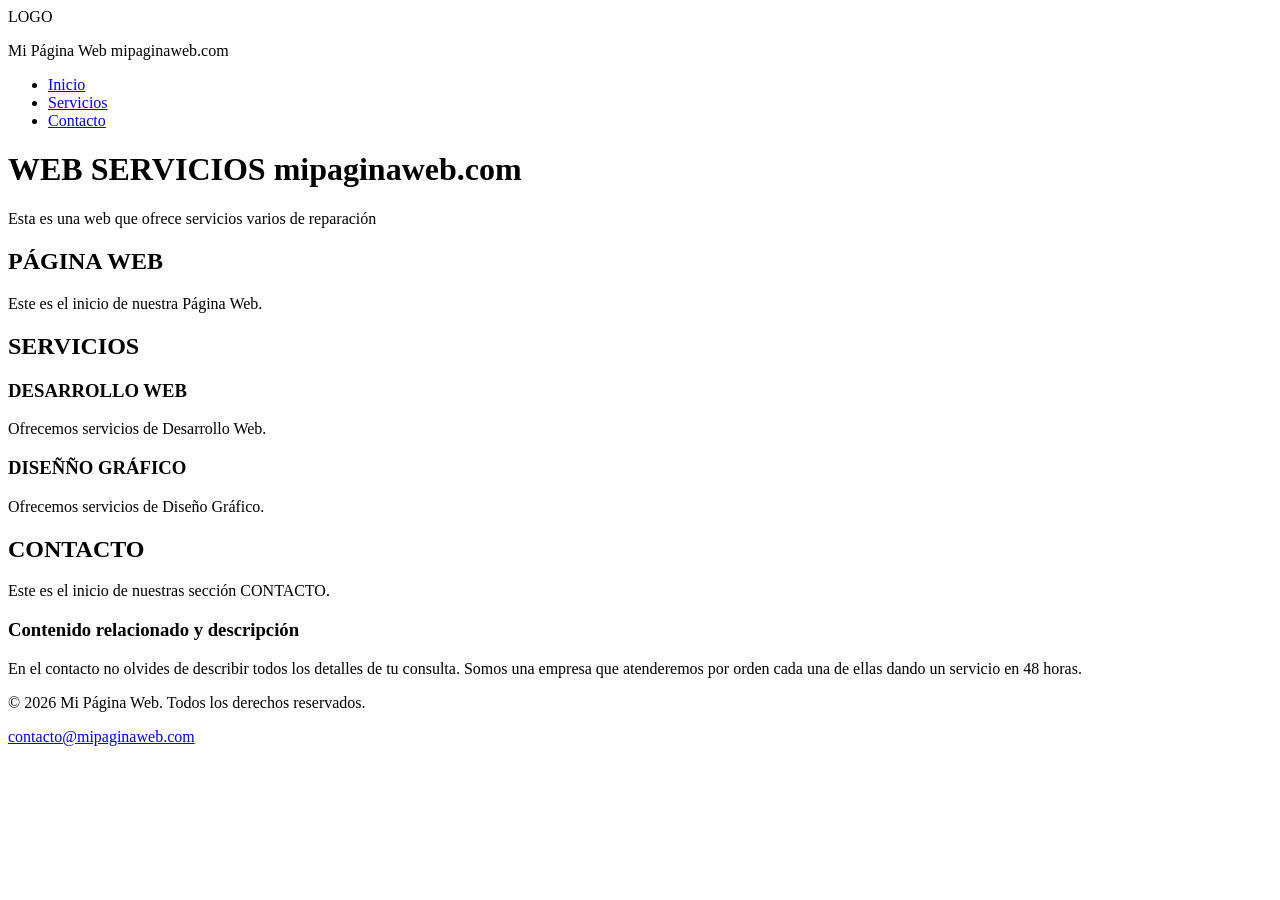
==== index.html @ 81ec1d0d "html estructura" ====
<!DOCTYPE html>
<html>
<head>
    <meta charset="UTF-8">
    <title>WEB SERVICIOS mipaginaweb.com</title>
</head>


<header>
    <div>LOGO</div>
    <p>Mi Página Web mipaginaweb.com</p>
     <nav>
        <ul>
            <li><a href="#inicio">Inicio</a></li>
            <li><a href="#servicios">Servicios</a></li>
            <li><a href="#contacto">Contacto</a></li>
        </ul>
    </nav>
</header>



<body>
    <h1>WEB SERVICIOS mipaginaweb.com</h1>
    <p>Esta es una web que ofrece servicios varios de reparación</p>

    <main>
    <!-- Sección de Inicio -->
    <section id="inicio">
        <h2>PÁGINA WEB</h2>
        <p>Este es el inicio de nuestra Página Web.</p>
    </section>

    <!-- Sección de Servicios -->

 <section id="servicios">
        <h2>SERVICIOS</h2>
        <article>
            <h3>DESARROLLO WEB</h3>
            <p>Ofrecemos servicios de Desarrollo Web.</p>
        </article>
        <article>
            <h3>DISEÑÑO GRÁFICO</h3>
            <p>Ofrecemos servicios de Diseño Gráfico.</p>
        </article>
    </section>

 <!-- Sección de Contacto -->
    <section id="contacto">
        <h2>CONTACTO</h2>
        <p>Este es el inicio de nuestras sección CONTACTO.</p>
    </section>


<!-- Barra Lateral o Contenido Relacionado -->
    <aside>
        <h3>Contenido relacionado y descripción</h3>
        <p>En el contacto no olvides de describir todos los detalles de tu consulta. Somos una empresa que atenderemos por orden cada una de ellas dando un servicio en 48 horas.</p>
    </aside>
</main>



</main>

<div>
<footer>
    <p>&copy; 2026 Mi Página Web. Todos los derechos reservados.</p>
    <p><a href="mailto:contacto@mipaginaweb.com">contacto@mipaginaweb.com</a></p>
</footer>
</div>

</body>

</html>
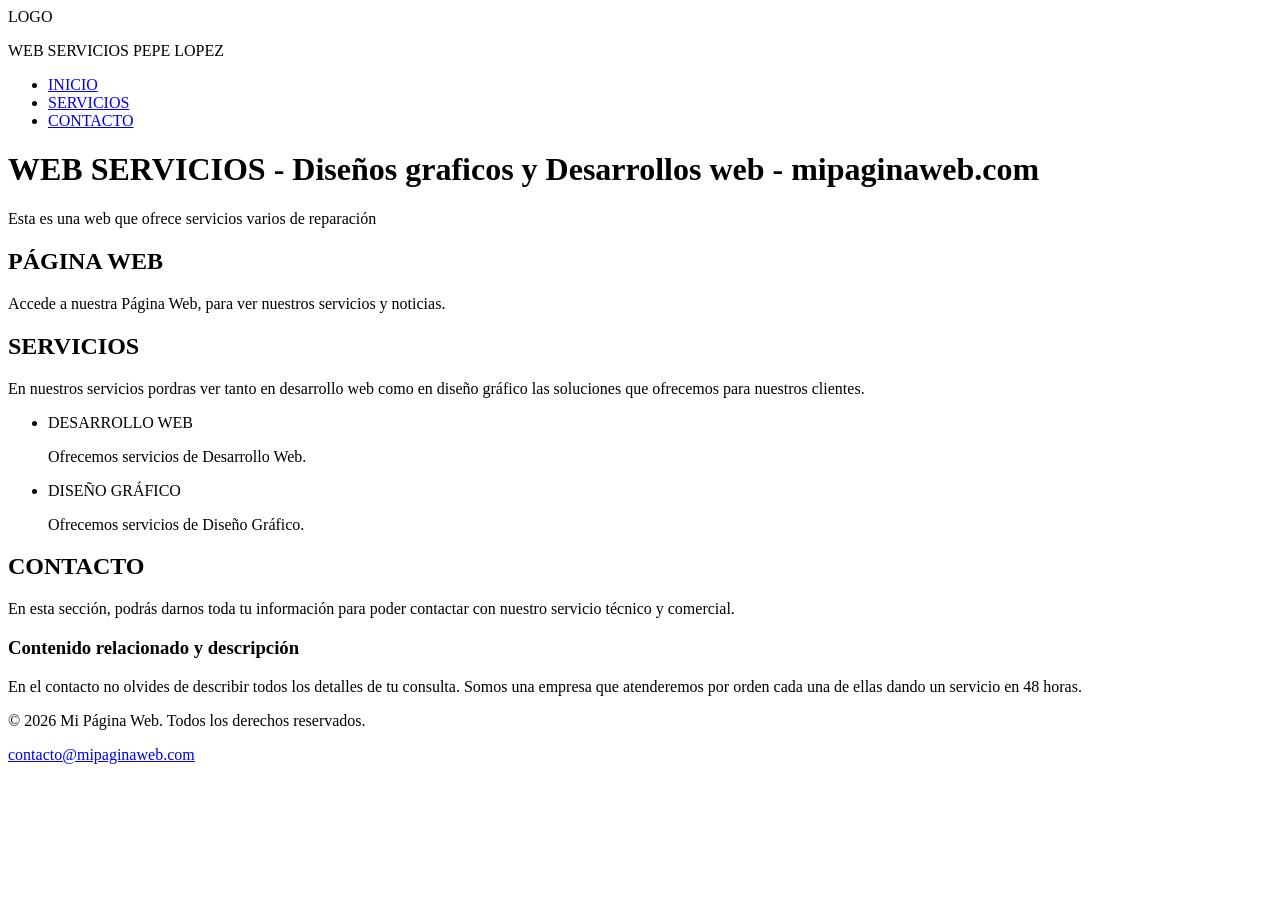
==== commit 85dd9cba: "html texto practicamente armado" ====
--- a/index.html
+++ b/index.html
@@ -5,50 +5,57 @@
     <title>WEB SERVICIOS mipaginaweb.com</title>
 </head>
 
+<body>
 
 <header>
+
     <div>LOGO</div>
-    <p>Mi Página Web mipaginaweb.com</p>
+    <p>WEB SERVICIOS PEPE LOPEZ</p>
      <nav>
         <ul>
-            <li><a href="#inicio">Inicio</a></li>
-            <li><a href="#servicios">Servicios</a></li>
-            <li><a href="#contacto">Contacto</a></li>
+            <li><a href="#inicio">INICIO</a></li>
+            <li><a href="#servicios">SERVICIOS</a></li>
+            <li><a href="#contacto">CONTACTO</a></li>
         </ul>
     </nav>
 </header>
 
 
 
-<body>
-    <h1>WEB SERVICIOS mipaginaweb.com</h1>
+
+    <h1>WEB SERVICIOS - Diseños graficos y Desarrollos web - mipaginaweb.com</h1>
     <p>Esta es una web que ofrece servicios varios de reparación</p>
 
     <main>
     <!-- Sección de Inicio -->
     <section id="inicio">
         <h2>PÁGINA WEB</h2>
-        <p>Este es el inicio de nuestra Página Web.</p>
+        <p>Accede a nuestra Página Web, para ver nuestros servicios y noticias.</p>
     </section>
 
     <!-- Sección de Servicios -->
 
  <section id="servicios">
         <h2>SERVICIOS</h2>
-        <article>
-            <h3>DESARROLLO WEB</h3>
-            <p>Ofrecemos servicios de Desarrollo Web.</p>
+          <p> En nuestros servicios pordras ver tanto en desarrollo web como en diseño gráfico las soluciones que ofrecemos para nuestros clientes.</p>
+        
+          <ul>
+            <article>
+             <li>DESARROLLO WEB</li>
+               <p>Ofrecemos servicios de Desarrollo Web.</p>
+              </article>
+              <article>
+             <li>DISEÑO GRÁFICO</li>
+               <p>Ofrecemos servicios de Diseño Gráfico.</p>
         </article>
-        <article>
-            <h3>DISEÑÑO GRÁFICO</h3>
-            <p>Ofrecemos servicios de Diseño Gráfico.</p>
-        </article>
+          </ul>
+
     </section>
 
  <!-- Sección de Contacto -->
     <section id="contacto">
         <h2>CONTACTO</h2>
-        <p>Este es el inicio de nuestras sección CONTACTO.</p>
+        <p>En esta sección, podrás darnos toda tu información para poder contactar con nuestro servicio técnico y comercial.</p>
     </section>
 
 
